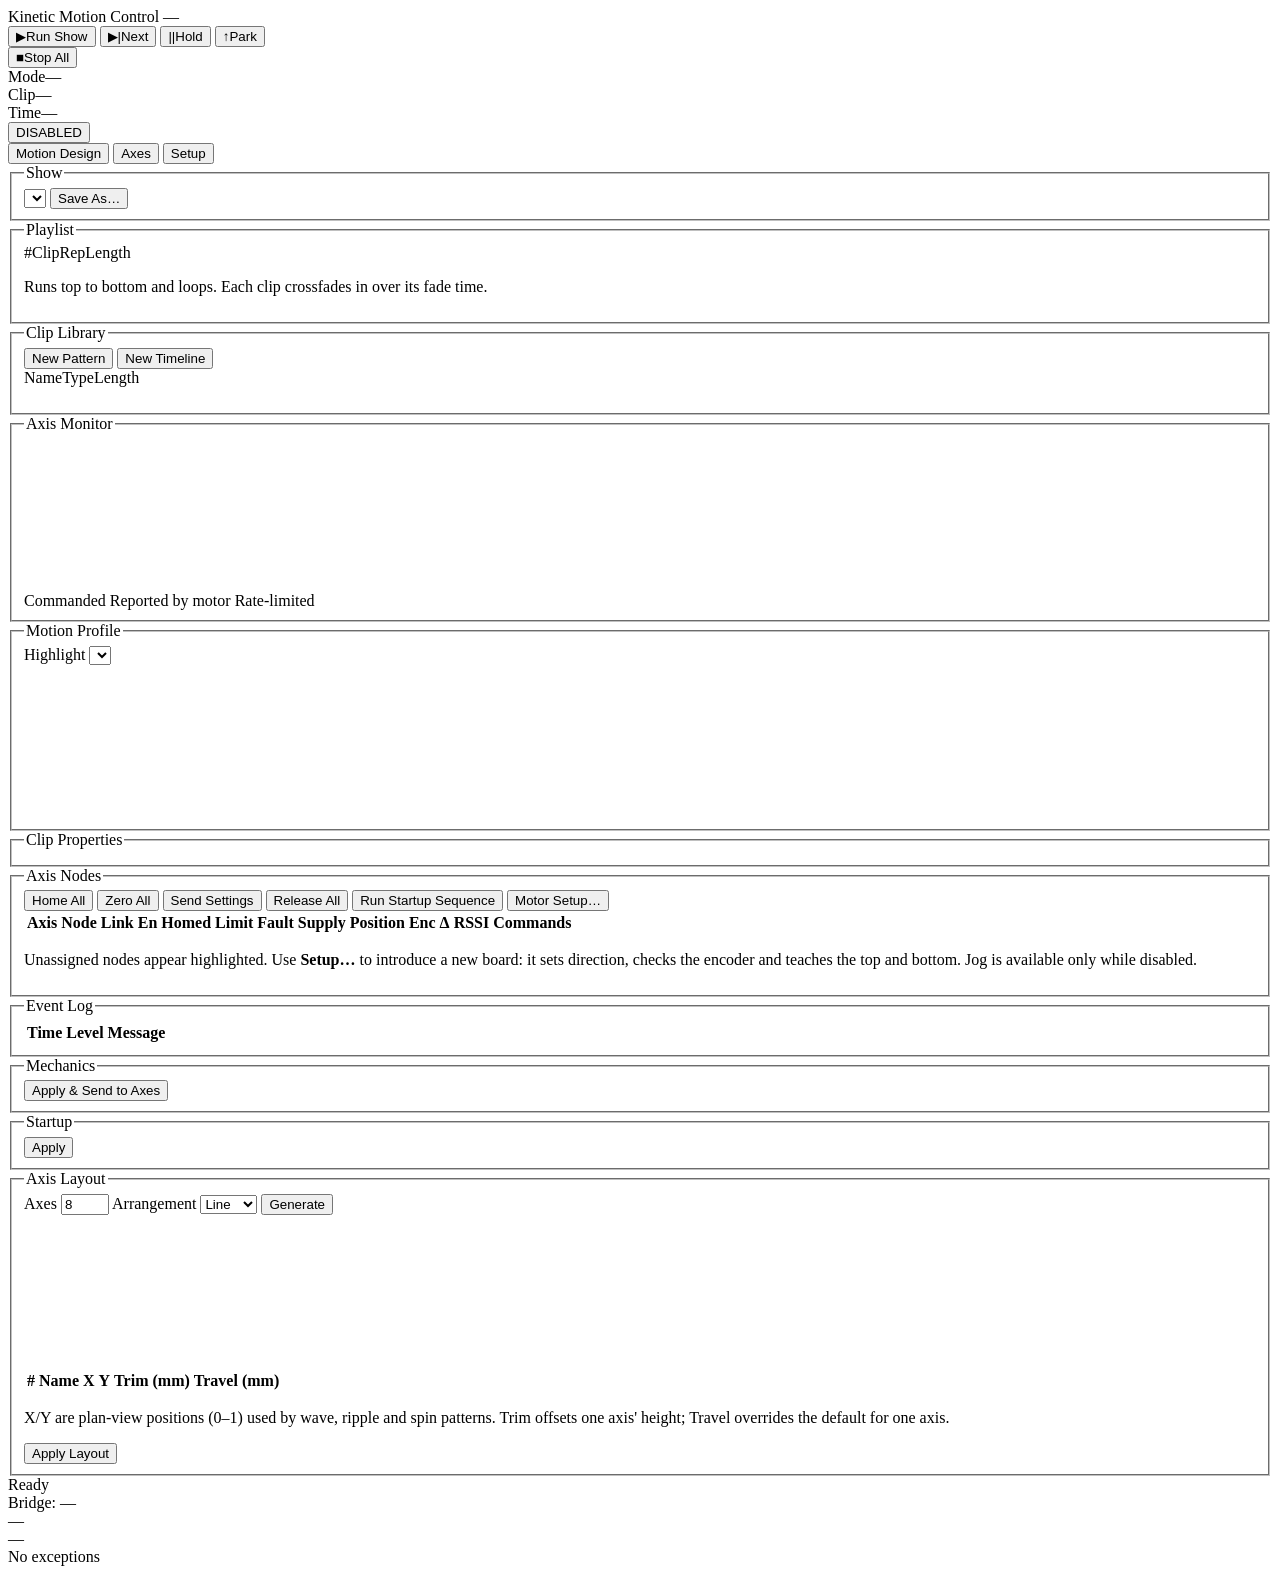
==== host/web/index.html @ 60af138a "Kinetic sculpture controller: firmware, Pi controller, editor, touch panel - PD Stepper node firmwar" ====
<!doctype html>
<html lang="en">
<head>
<meta charset="utf-8">
<meta name="viewport" content="width=device-width, initial-scale=1">
<title>Kinetic Motion Control</title>
<link rel="stylesheet" href="/static/style.css">
</head>
<body>
<div class="app">

<!-- ================= title bar ================= -->
<header class="titlebar">
  <div class="title"><span class="appmark" aria-hidden="true"></span>Kinetic Motion Control <span class="sep">—</span> <span id="showName"></span></div>
  <div class="indicators" id="indicators"></div>
</header>

<!-- ================= toolbar ================= -->
<div class="toolbar" role="toolbar" aria-label="Transport">
  <div class="tb-group">
    <button class="tbtn" id="btnPlay" title="Run the playlist from the start"><span class="gl">▶</span>Run Show</button>
    <button class="tbtn" id="btnNext" title="Skip to the next playlist entry"><span class="gl">▶|</span>Next</button>
    <button class="tbtn" id="btnHold" title="Freeze all axes at their current position"><span class="gl">||</span>Hold</button>
    <button class="tbtn" id="btnPark" title="Wind every axis up to home"><span class="gl">↑</span>Park</button>
  </div>
  <div class="tb-sep"></div>
  <div class="tb-group">
    <button class="tbtn stop" id="btnStopAll" title="Decelerate every axis to a stop and disable streaming"><span class="gl">■</span>Stop All</button>
  </div>
  <div class="tb-readouts">
    <div class="ro"><span class="ro-l">Mode</span><span class="ro-v" id="roMode">—</span></div>
    <div class="ro wide"><span class="ro-l">Clip</span><span class="ro-v" id="roClip">—</span></div>
    <div class="ro"><span class="ro-l">Time</span><span class="ro-v" id="roTime">—</span></div>
  </div>
  <button class="enable" id="btnEnable" aria-pressed="false" title="When enabled, the axes follow the show. Disabled = preview on screen only.">
    <span class="led" id="enableLed"></span><span id="enableText">DISABLED</span>
  </button>
</div>

<!-- ================= tabs ================= -->
<nav class="tabs" role="tablist">
  <button class="tab active" data-tab="design" role="tab">Motion Design</button>
  <button class="tab" data-tab="motors" role="tab">Axes</button>
  <button class="tab" data-tab="settings" role="tab">Setup</button>
</nav>

<main>
  <!-- ============ DESIGN ============ -->
  <section class="view active" id="view-design">
    <div class="col-left">
      <fieldset class="group">
        <legend>Show</legend>
        <div class="row gap">
          <select id="showSelect" class="grow" aria-label="Active show"></select>
          <button class="btn" id="btnSaveAs">Save As…</button>
        </div>
      </fieldset>
      <fieldset class="group">
        <legend>Playlist <span class="legend-note" id="playlistTotal"></span></legend>
        <div class="list-head pl-cols"><span>#</span><span>Clip</span><span>Rep</span><span>Length</span><span></span></div>
        <ol class="list" id="playlist"></ol>
        <p class="note">Runs top to bottom and loops. Each clip crossfades in over its fade time.</p>
      </fieldset>
      <fieldset class="group">
        <legend>Clip Library</legend>
        <div class="row gap mb">
          <button class="btn" id="btnAddPattern">New Pattern</button>
          <button class="btn" id="btnAddTimeline">New Timeline</button>
        </div>
        <div class="list-head cl-cols"><span>Name</span><span>Type</span><span>Length</span></div>
        <ul class="list" id="clipList"></ul>
      </fieldset>
    </div>

    <div class="col-center">
      <fieldset class="group">
        <legend>Axis Monitor</legend>
        <canvas id="stage" aria-label="Commanded and reported position of every axis"></canvas>
        <div class="key">
          <span><i class="k-cmd"></i>Commanded</span>
          <span><i class="k-act"></i>Reported by motor</span>
          <span><i class="k-lim"></i>Rate-limited</span>
        </div>
      </fieldset>
      <fieldset class="group">
        <legend id="scoreTitle">Motion Profile</legend>
        <div class="row gap scope-bar">
          <span class="note" id="scoreHint"></span>
          <label class="inline">Highlight <select id="traceSel" aria-label="Highlight one axis"></select></label>
        </div>
        <div class="alert" id="limitWarning" hidden></div>
        <canvas id="score" tabindex="0" aria-label="Motion profile of the selected clip"></canvas>
      </fieldset>
    </div>

    <div class="col-right">
      <fieldset class="group editor-group">
        <legend id="editorTitle">Clip Properties</legend>
        <div id="editor"></div>
      </fieldset>
    </div>
  </section>

  <!-- ============ AXES ============ -->
  <section class="view" id="view-motors">
    <fieldset class="group">
      <legend>Axis Nodes</legend>
      <div class="row gap wrap mb">
        <button class="btn" data-all="home">Home All</button>
        <button class="btn" data-all="set_zero" title="Use each axis' current position as home">Zero All</button>
        <button class="btn" data-all="push_config">Send Settings</button>
        <button class="btn" data-all="enable_off">Release All</button>
        <button class="btn" data-all="autostart" title="Find, configure, home, then run the show">Run Startup Sequence</button>
        <button class="btn default" data-all="setup" title="Introduce a new or replaced PD Stepper: direction, encoder, top and bottom">Motor Setup…</button>
        <button class="btn sim-only" data-all="sim_cut" hidden>Sim: Power Cut</button>
        <button class="btn sim-only" data-all="sim_cut_fail" hidden>Sim: Power Cut, Save Fails</button>
      </div>
      <div class="table-wrap">
        <table class="grid-table">
          <thead><tr>
            <th>Axis</th><th>Node</th><th class="c">Link</th><th class="c">En</th><th class="c">Homed</th><th class="c">Limit</th><th class="c">Fault</th>
            <th class="r">Supply</th><th class="r">Position</th><th class="r">Enc Δ</th><th class="r">RSSI</th><th>Commands</th>
          </tr></thead>
          <tbody id="nodeRows"></tbody>
        </table>
      </div>
      <p class="note">Unassigned nodes appear highlighted. Use <b>Setup…</b> to introduce a new board: it sets direction, checks the encoder and teaches the top and bottom. Jog is available only while disabled.</p>
    </fieldset>
    <fieldset class="group">
      <legend>Event Log</legend>
      <div class="table-wrap log-wrap">
        <table class="grid-table log"><thead><tr><th>Time</th><th>Level</th><th>Message</th></tr></thead><tbody id="events"></tbody></table>
      </div>
    </fieldset>
  </section>

  <!-- ============ SETUP ============ -->
  <section class="view" id="view-settings">
    <div class="setup-grid">
      <fieldset class="group">
        <legend>Mechanics <span class="legend-note" id="spmInfo"></span></legend>
        <div id="mechForm" class="prop-grid"></div>
        <div class="row gap end"><button class="btn default" id="btnSaveMech">Apply &amp; Send to Axes</button></div>
      </fieldset>
      <fieldset class="group">
        <legend>Startup</legend>
        <div id="startForm" class="prop-grid"></div>
        <div class="row gap end"><button class="btn default" id="btnSaveStart">Apply</button></div>
      </fieldset>
      <fieldset class="group span2">
        <legend>Axis Layout</legend>
        <div class="row gap wrap mb">
          <label class="inline">Axes <input type="number" id="presetCount" min="1" max="16" value="8" class="num-sm"></label>
          <label class="inline">Arrangement <select id="presetKind"><option value="line">Line</option><option value="grid">Grid</option><option value="circle">Circle</option></select></label>
          <button class="btn" id="btnPreset">Generate</button>
        </div>
        <div class="layout-wrap">
          <canvas id="layoutCanvas" aria-label="Top view of axis positions; drag to move"></canvas>
          <div class="table-wrap">
            <table class="grid-table layout-table">
              <thead><tr><th>#</th><th>Name</th><th>X</th><th>Y</th><th>Trim (mm)</th><th>Travel (mm)</th></tr></thead>
              <tbody id="layoutRows"></tbody>
            </table>
          </div>
        </div>
        <p class="note">X/Y are plan-view positions (0–1) used by wave, ripple and spin patterns. Trim offsets one axis' height; Travel overrides the default for one axis.</p>
        <div class="row gap end"><button class="btn default" id="btnSaveLayout">Apply Layout</button></div>
      </fieldset>
    </div>
  </section>
</main>

<!-- ================= status bar ================= -->
<footer class="statusbar">
  <div class="sb-cell" id="sbState">Ready</div>
  <div class="sb-cell" id="sbPort">Bridge: —</div>
  <div class="sb-cell" id="sbRate">—</div>
  <div class="sb-cell" id="sbTx">—</div>
  <div class="sb-cell sb-exception" id="sbException" title="Most recent warning">No exceptions</div>
</footer>
</div>

<div class="toast" id="toast" role="status" aria-live="polite"></div>
<script src="/static/app.js"></script>
</body>
</html>
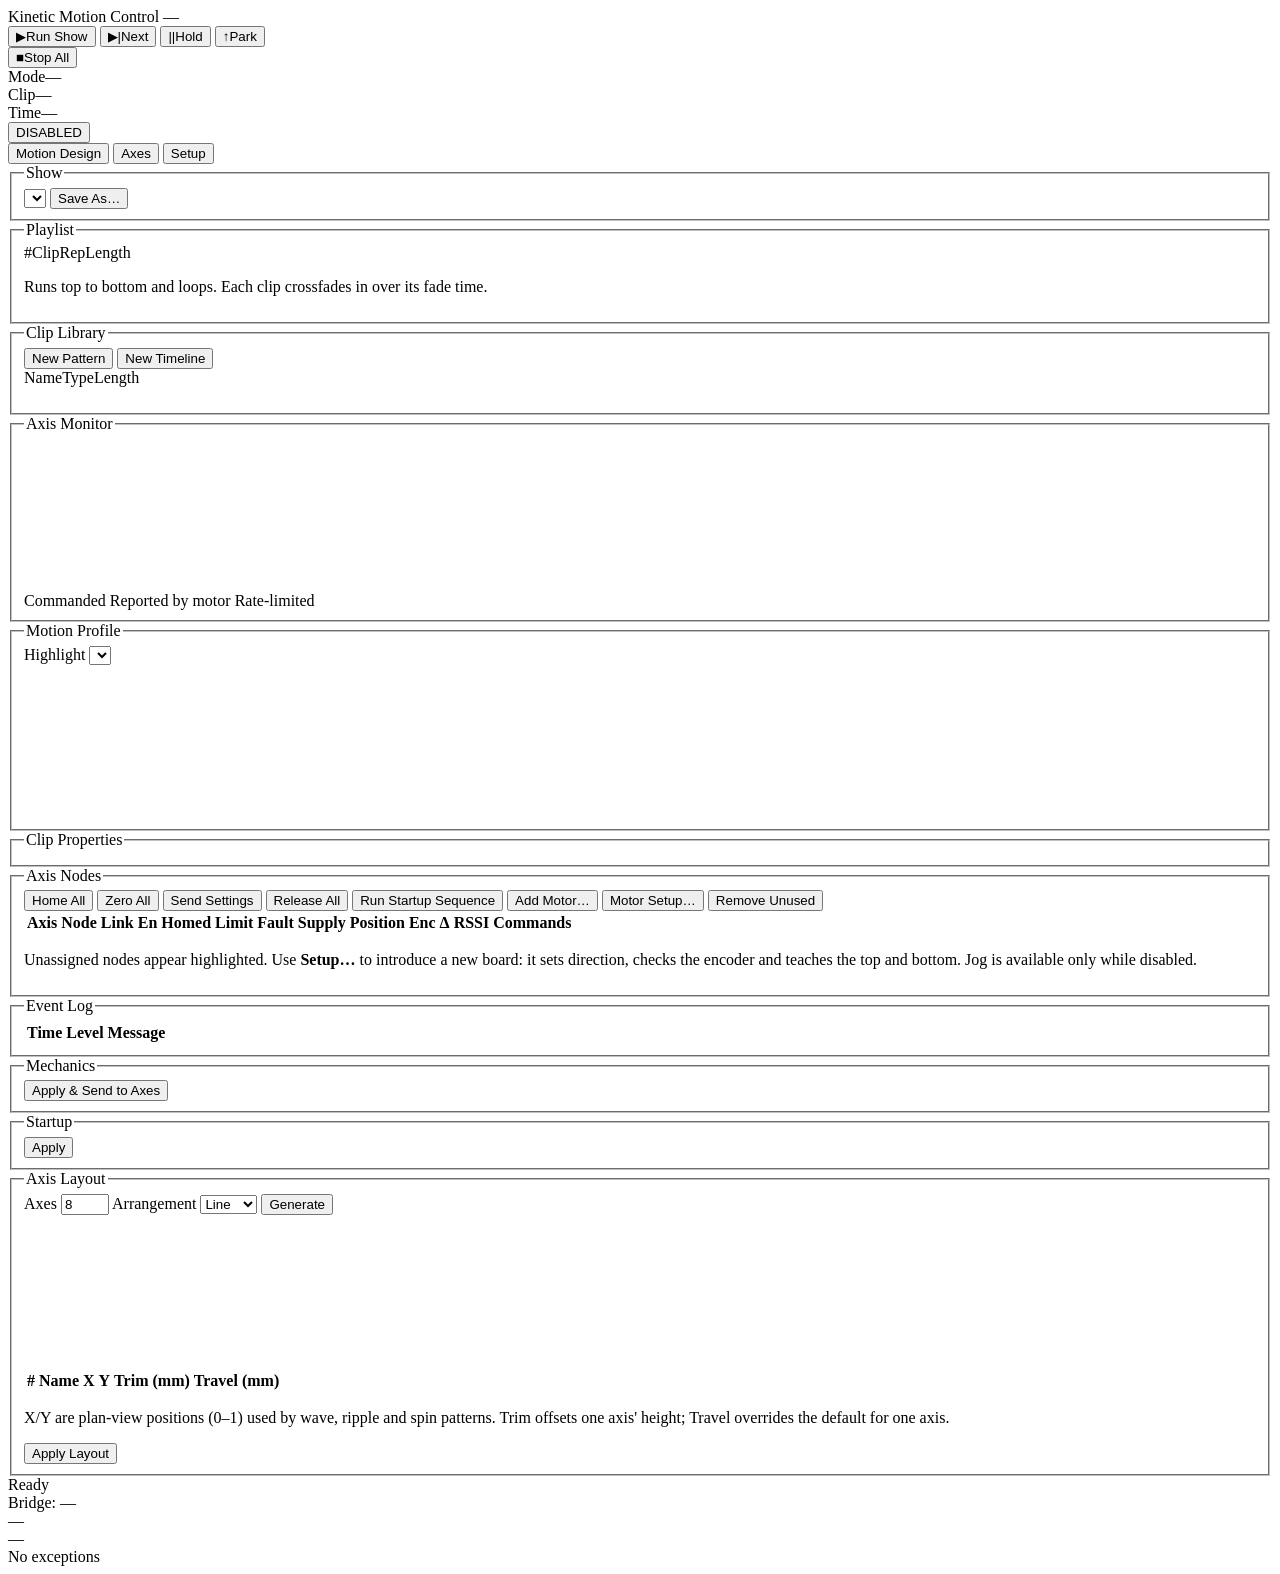
==== commit bfbfb99e: "Add and remove motors from the UI; new installs start with one motor - Add Motor button (editor, pan" ====
--- a/host/web/index.html
+++ b/host/web/index.html
@@ -111,7 +111,9 @@
         <button class="btn" data-all="push_config">Send Settings</button>
         <button class="btn" data-all="enable_off">Release All</button>
         <button class="btn" data-all="autostart" title="Find, configure, home, then run the show">Run Startup Sequence</button>
-        <button class="btn default" data-all="setup" title="Introduce a new or replaced PD Stepper: direction, encoder, top and bottom">Motor Setup…</button>
+        <button class="btn default" data-all="add_motor" title="Add a motor: pick the new board and set it up">Add Motor…</button>
+        <button class="btn" data-all="setup" title="Re-run setup for an existing motor, or re-find a lost top">Motor Setup…</button>
+        <button class="btn" data-all="remove_unused" title="Remove motors that have not been set up and have no board reporting">Remove Unused</button>
         <button class="btn sim-only" data-all="sim_cut" hidden>Sim: Power Cut</button>
         <button class="btn sim-only" data-all="sim_cut_fail" hidden>Sim: Power Cut, Save Fails</button>
       </div>
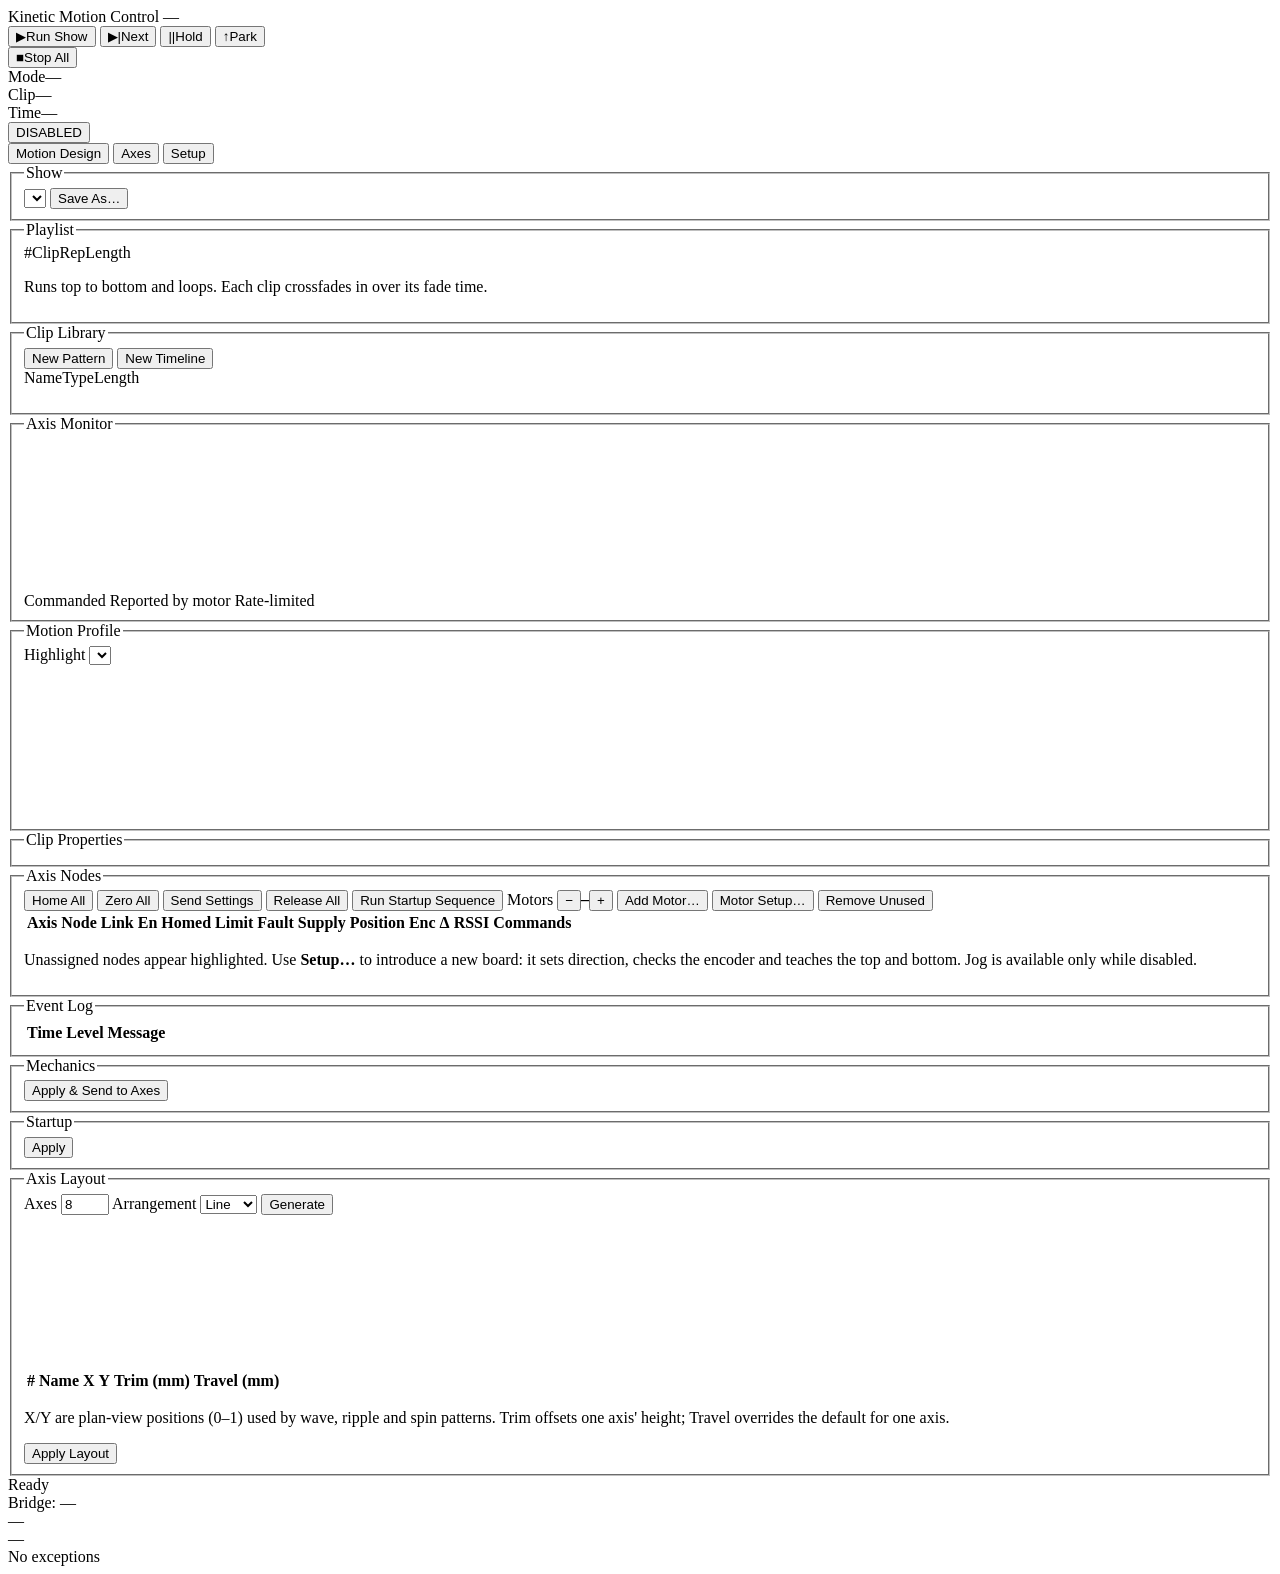
==== commit fce4fd0e: "Motor count control; Run Show offers to enable disabled motors - Motors − N + stepper (editor Axes t" ====
--- a/host/web/index.html
+++ b/host/web/index.html
@@ -111,6 +111,8 @@
         <button class="btn" data-all="push_config">Send Settings</button>
         <button class="btn" data-all="enable_off">Release All</button>
         <button class="btn" data-all="autostart" title="Find, configure, home, then run the show">Run Startup Sequence</button>
+        <span class="count-ctl" title="How many motor positions the sculpture has. Add empty positions now, set each up when its board is installed.">
+          Motors <button class="btn small" data-all="count_dec" aria-label="One fewer motor">−</button><b id="motorCount">–</b><button class="btn small" data-all="count_inc" aria-label="One more motor">+</button></span>
         <button class="btn default" data-all="add_motor" title="Add a motor: pick the new board and set it up">Add Motor…</button>
         <button class="btn" data-all="setup" title="Re-run setup for an existing motor, or re-find a lost top">Motor Setup…</button>
         <button class="btn" data-all="remove_unused" title="Remove motors that have not been set up and have no board reporting">Remove Unused</button>
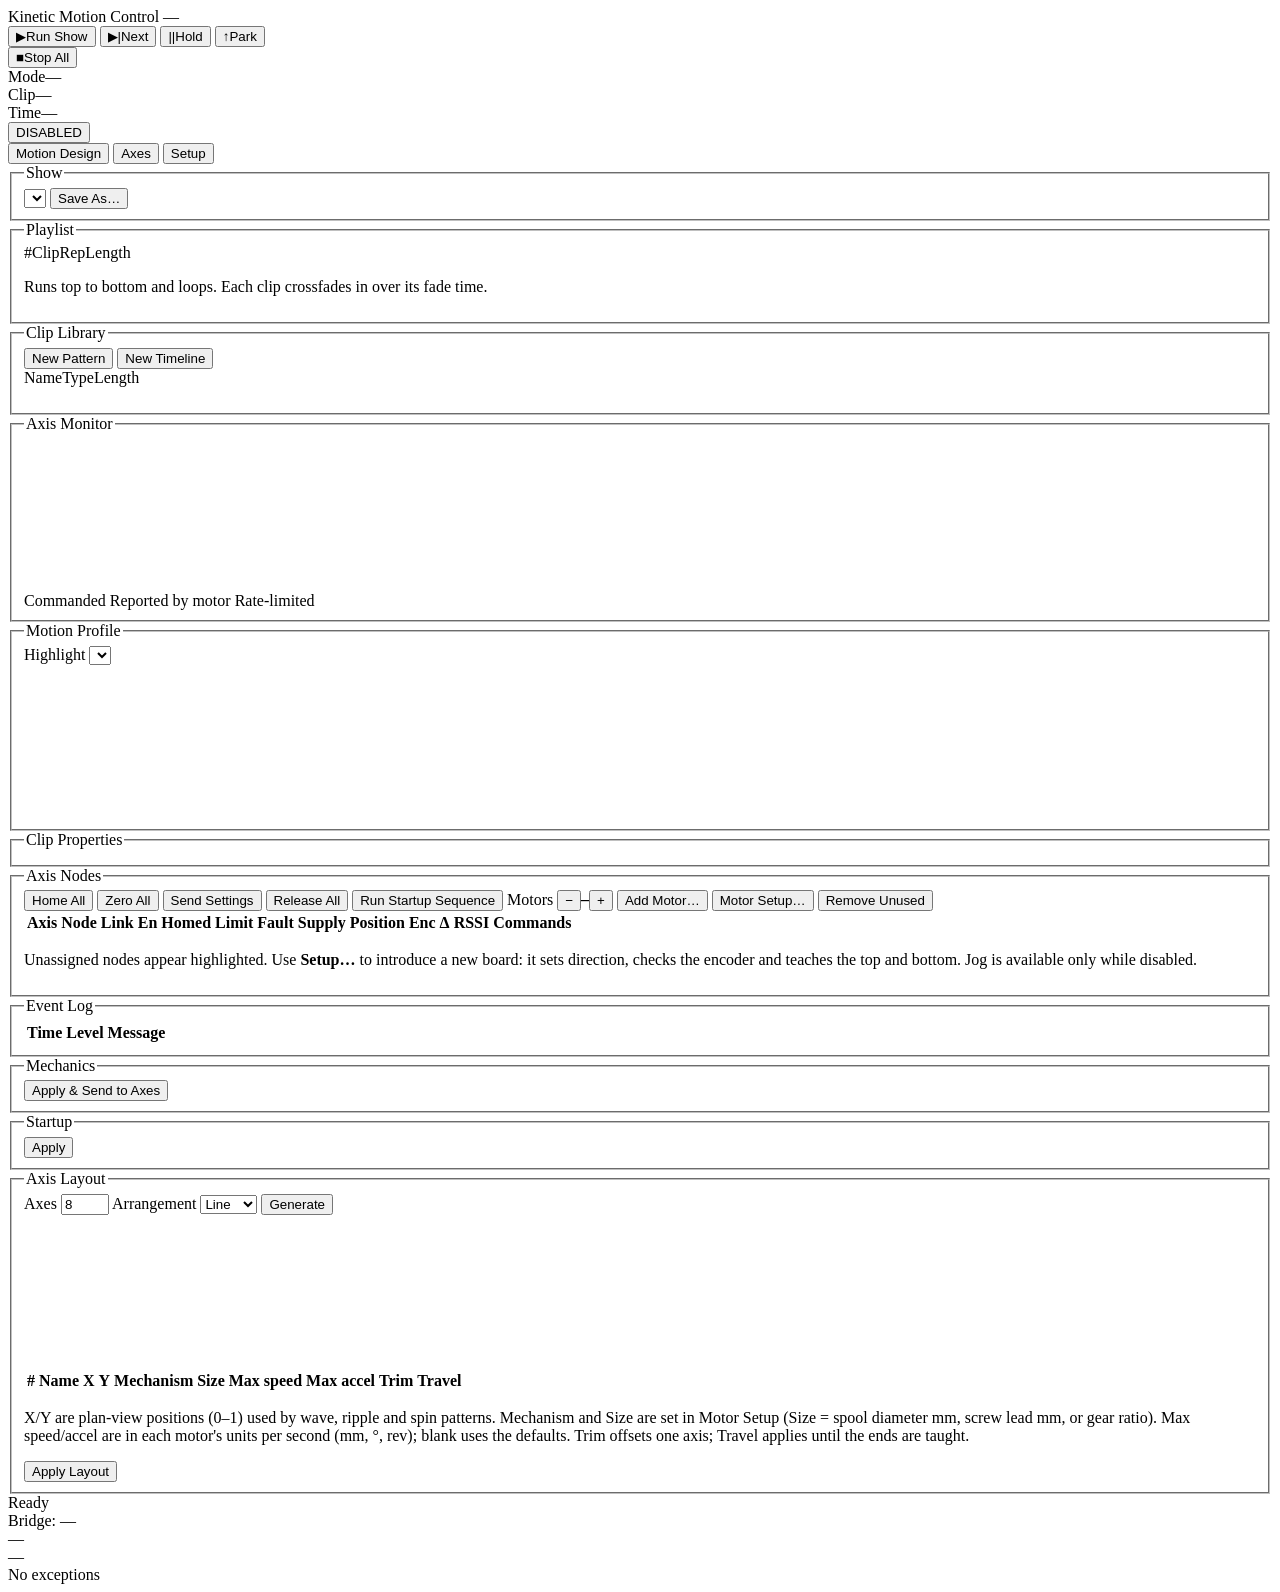
==== commit 2306e05f: "Per-motor mechanisms: cable spool, linear, rotary angle, continuous rotation - Each motor has a mech" ====
--- a/host/web/index.html
+++ b/host/web/index.html
@@ -162,12 +162,12 @@
           <canvas id="layoutCanvas" aria-label="Top view of axis positions; drag to move"></canvas>
           <div class="table-wrap">
             <table class="grid-table layout-table">
-              <thead><tr><th>#</th><th>Name</th><th>X</th><th>Y</th><th>Trim (mm)</th><th>Travel (mm)</th></tr></thead>
+              <thead><tr><th>#</th><th>Name</th><th>X</th><th>Y</th><th>Mechanism</th><th>Size</th><th>Max speed</th><th>Max accel</th><th>Trim</th><th>Travel</th></tr></thead>
               <tbody id="layoutRows"></tbody>
             </table>
           </div>
         </div>
-        <p class="note">X/Y are plan-view positions (0–1) used by wave, ripple and spin patterns. Trim offsets one axis' height; Travel overrides the default for one axis.</p>
+        <p class="note">X/Y are plan-view positions (0–1) used by wave, ripple and spin patterns. Mechanism and Size are set in Motor Setup (Size = spool diameter mm, screw lead mm, or gear ratio). Max speed/accel are in each motor's units per second (mm, °, rev); blank uses the defaults. Trim offsets one axis; Travel applies until the ends are taught.</p>
         <div class="row gap end"><button class="btn default" id="btnSaveLayout">Apply Layout</button></div>
       </fieldset>
     </div>
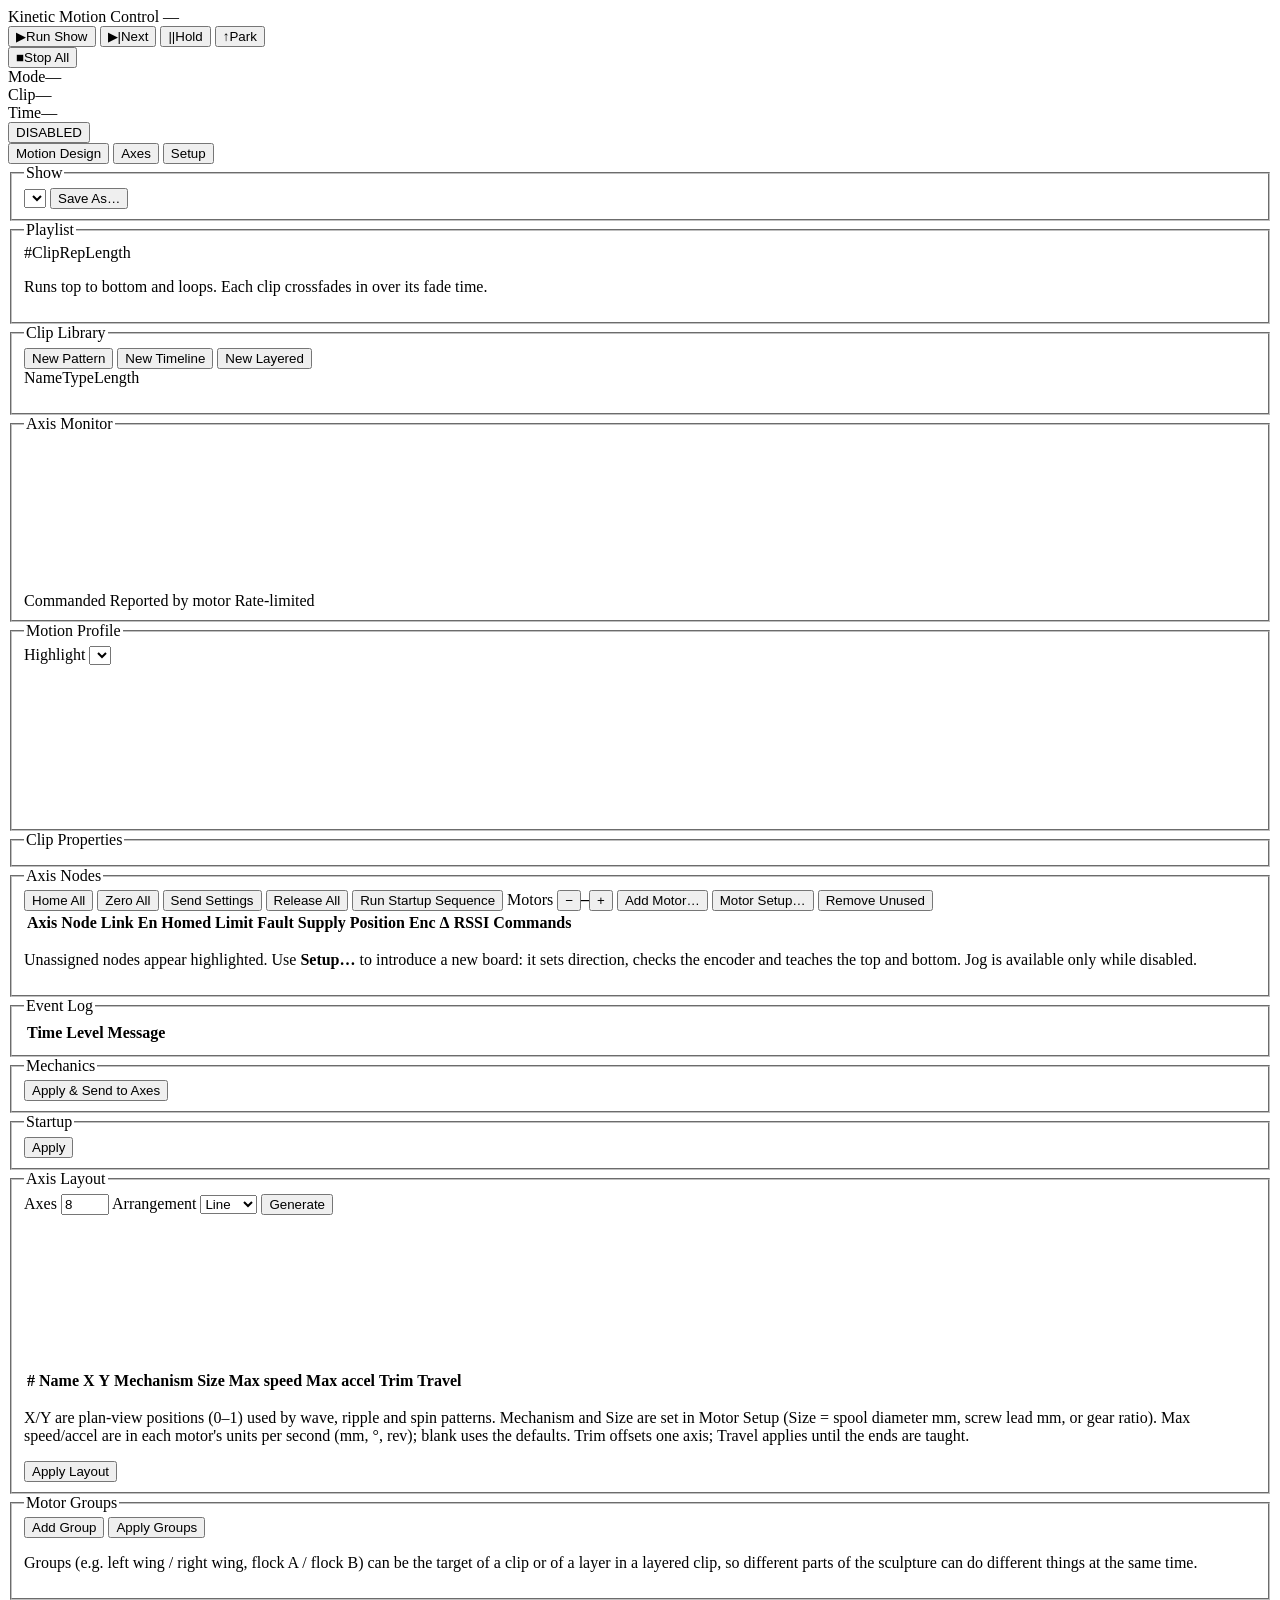
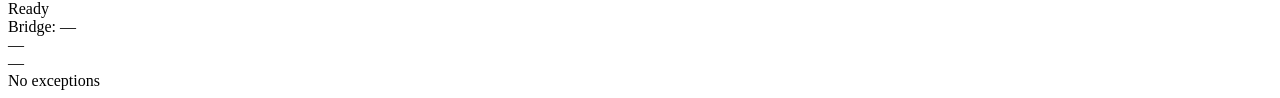
==== commit 280cc837: "Motion design: new shapes, shaping modifiers, layered clips, motor groups - Patterns: flap/stroke, p" ====
--- a/host/web/index.html
+++ b/host/web/index.html
@@ -66,6 +66,7 @@
         <div class="row gap mb">
           <button class="btn" id="btnAddPattern">New Pattern</button>
           <button class="btn" id="btnAddTimeline">New Timeline</button>
+          <button class="btn" id="btnAddLayers" title="Mix other clips: each layer drives a motor group with a blend mode">New Layered</button>
         </div>
         <div class="list-head cl-cols"><span>Name</span><span>Type</span><span>Length</span></div>
         <ul class="list" id="clipList"></ul>
@@ -170,6 +171,14 @@
         <p class="note">X/Y are plan-view positions (0–1) used by wave, ripple and spin patterns. Mechanism and Size are set in Motor Setup (Size = spool diameter mm, screw lead mm, or gear ratio). Max speed/accel are in each motor's units per second (mm, °, rev); blank uses the defaults. Trim offsets one axis; Travel applies until the ends are taught.</p>
         <div class="row gap end"><button class="btn default" id="btnSaveLayout">Apply Layout</button></div>
       </fieldset>
+      <fieldset class="group span2">
+        <legend>Motor Groups</legend>
+        <div id="groupsBox"></div>
+        <div class="row gap mb"><button class="btn" id="btnAddGroup">Add Group</button>
+          <span class="spacer"></span><button class="btn default" id="btnSaveGroups">Apply Groups</button></div>
+        <p class="note">Groups (e.g. left wing / right wing, flock A / flock B) can be the target of a clip or of a layer
+          in a layered clip, so different parts of the sculpture can do different things at the same time.</p>
+      </fieldset>
     </div>
   </section>
 </main>
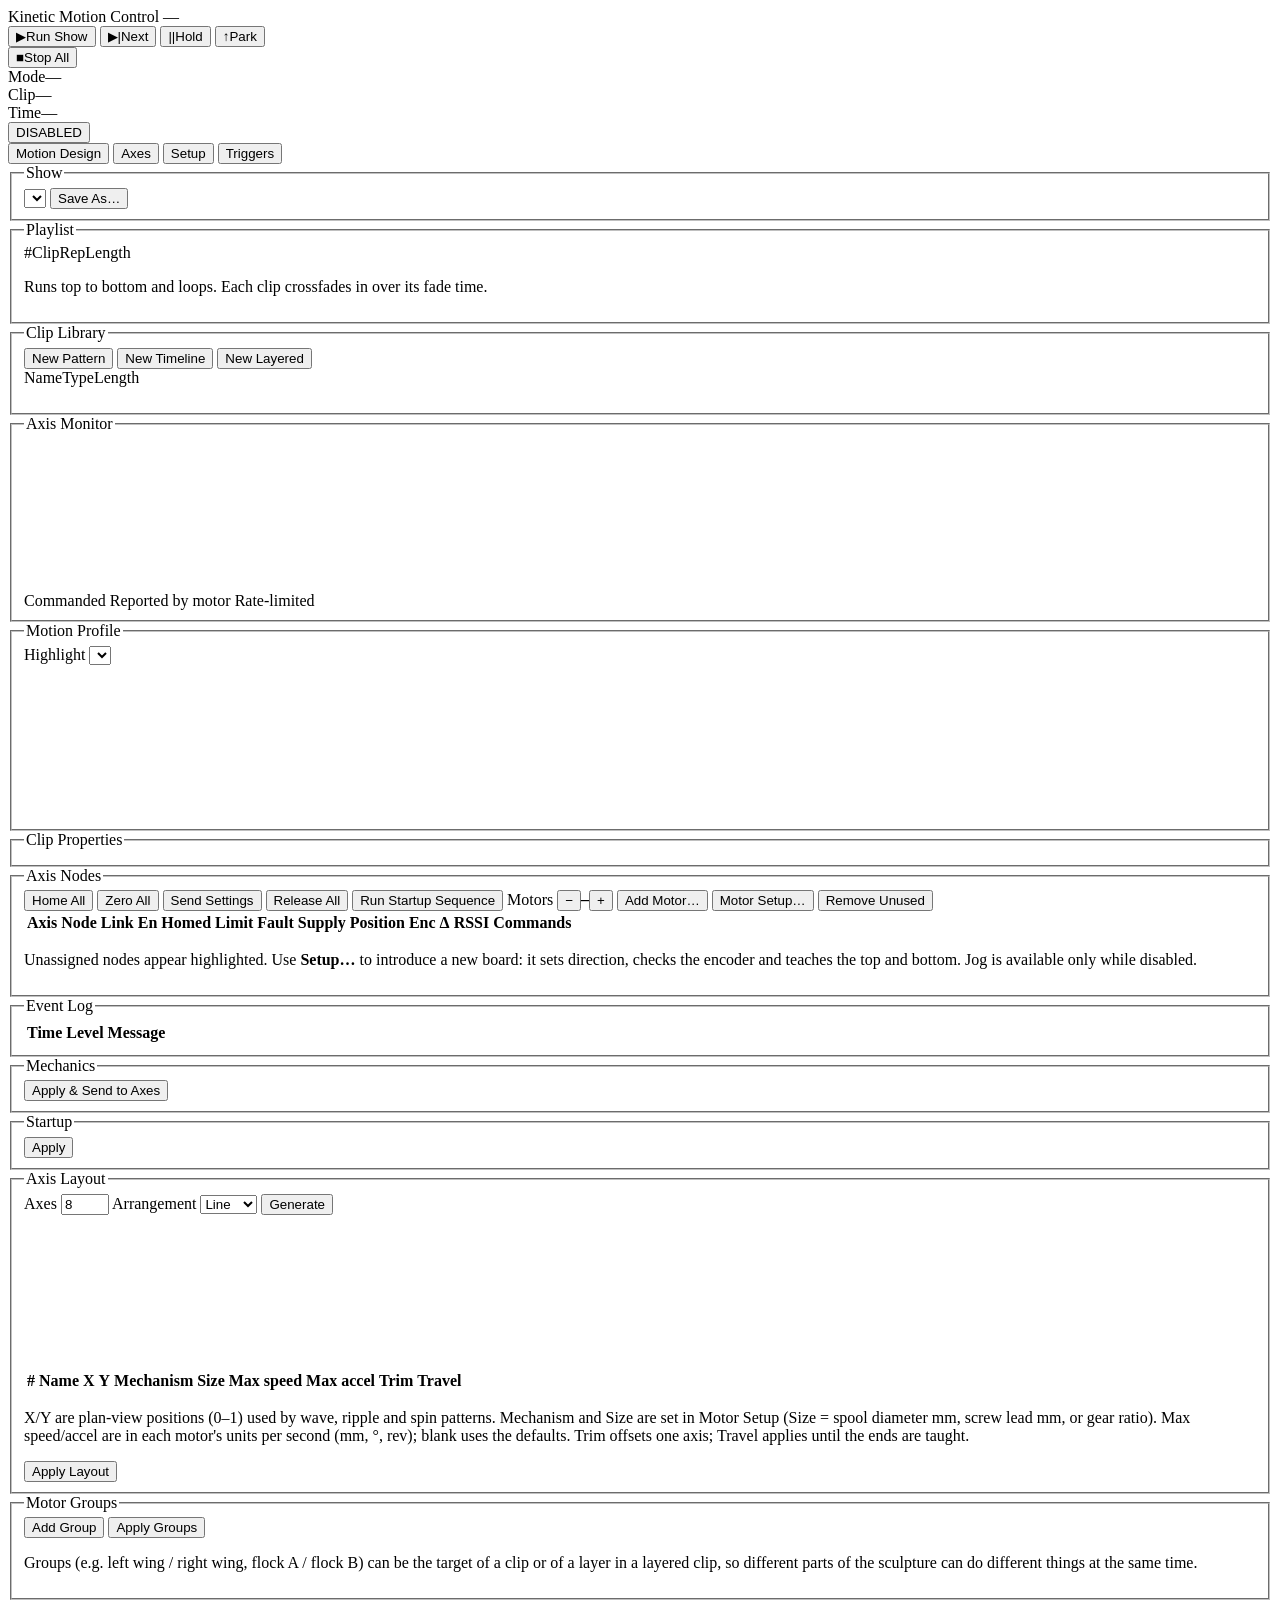
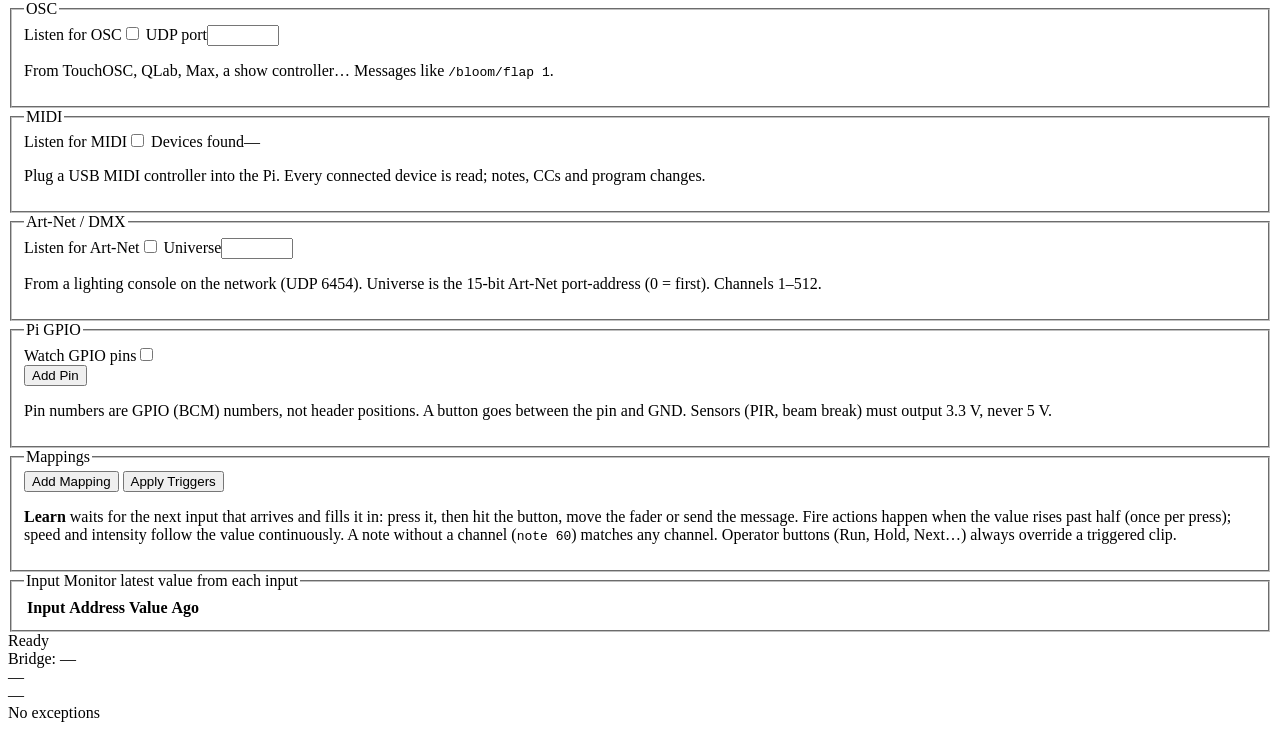
==== commit 390aea58: "Motion design phase 4: external triggers - New Triggers tab: OSC (UDP), USB MIDI (ALSA raw MIDI), Ar" ====
--- a/host/web/index.html
+++ b/host/web/index.html
@@ -42,6 +42,7 @@
   <button class="tab active" data-tab="design" role="tab">Motion Design</button>
   <button class="tab" data-tab="motors" role="tab">Axes</button>
   <button class="tab" data-tab="settings" role="tab">Setup</button>
+  <button class="tab" data-tab="triggers" role="tab">Triggers</button>
 </nav>
 
 <main>
@@ -181,6 +182,61 @@
       </fieldset>
     </div>
   </section>
+
+  <!-- ================= external triggers ================= -->
+  <section class="view" id="view-triggers">
+    <div class="trig-grid">
+      <fieldset class="group">
+        <legend>OSC <span class="legend-note trig-status" data-st="osc"></span></legend>
+        <div class="prop-grid trig-in">
+          <label class="p-lab" for="t_osc_on">Listen for OSC</label><span class="p-val"><input type="checkbox" id="t_osc_on" data-tin="osc.enabled"></span>
+          <label class="p-lab" for="t_osc_port">UDP port</label><span class="p-val"><input type="number" class="num" id="t_osc_port" data-tin="osc.port" min="1024" max="65535"></span>
+        </div>
+        <p class="note" id="oscHelp">From TouchOSC, QLab, Max, a show controller… Messages like <code>/bloom/flap 1</code>.</p>
+      </fieldset>
+      <fieldset class="group">
+        <legend>MIDI <span class="legend-note trig-status" data-st="midi"></span></legend>
+        <div class="prop-grid trig-in">
+          <label class="p-lab" for="t_midi_on">Listen for MIDI</label><span class="p-val"><input type="checkbox" id="t_midi_on" data-tin="midi.enabled"></span>
+          <label class="p-lab">Devices found</label><span id="midiDevs" class="p-val sub">—</span>
+        </div>
+        <p class="note">Plug a USB MIDI controller into the Pi. Every connected device is read; notes, CCs and program changes.</p>
+      </fieldset>
+      <fieldset class="group">
+        <legend>Art-Net / DMX <span class="legend-note trig-status" data-st="artnet"></span></legend>
+        <div class="prop-grid trig-in">
+          <label class="p-lab" for="t_an_on">Listen for Art-Net</label><span class="p-val"><input type="checkbox" id="t_an_on" data-tin="artnet.enabled"></span>
+          <label class="p-lab" for="t_an_uni">Universe</label><span class="p-val"><input type="number" class="num" id="t_an_uni" data-tin="artnet.universe" min="0" max="32767"></span>
+        </div>
+        <p class="note">From a lighting console on the network (UDP 6454). Universe is the 15-bit Art-Net port-address (0 = first). Channels 1–512.</p>
+      </fieldset>
+      <fieldset class="group">
+        <legend>Pi GPIO <span class="legend-note trig-status" data-st="gpio"></span></legend>
+        <div class="prop-grid trig-in">
+          <label class="p-lab" for="t_gp_on">Watch GPIO pins</label><span class="p-val"><input type="checkbox" id="t_gp_on" data-tin="gpio.enabled"></span>
+        </div>
+        <div id="gpioPins"></div>
+        <div class="row gap mb"><button class="btn small" id="btnAddPin">Add Pin</button></div>
+        <p class="note">Pin numbers are GPIO (BCM) numbers, not header positions. A button goes between the pin and GND.
+          Sensors (PIR, beam break) must output 3.3 V, never 5 V.</p>
+      </fieldset>
+      <fieldset class="group span2">
+        <legend>Mappings</legend>
+        <div class="table-wrap"><div id="trigMaps"></div></div>
+        <div class="row gap mb"><button class="btn" id="btnAddMap">Add Mapping</button><span class="spacer"></span>
+          <button class="btn default" id="btnSaveTrig">Apply Triggers</button></div>
+        <p class="note"><b>Learn</b> waits for the next input that arrives and fills it in: press it, then hit the button, move
+          the fader or send the message. Fire actions happen when the value rises past half (once per press);
+          speed and intensity follow the value continuously. A note without a channel (<code>note 60</code>) matches any channel.
+          Operator buttons (Run, Hold, Next…) always override a triggered clip.</p>
+      </fieldset>
+      <fieldset class="group span2">
+        <legend>Input Monitor <span class="legend-note">latest value from each input</span></legend>
+        <div class="table-wrap"><table class="grid-table"><thead><tr><th>Input</th><th>Address</th><th class="r">Value</th><th class="r">Ago</th></tr></thead>
+          <tbody id="trigRecent"></tbody></table></div>
+      </fieldset>
+    </div>
+  </section>
 </main>
 
 <!-- ================= status bar ================= -->
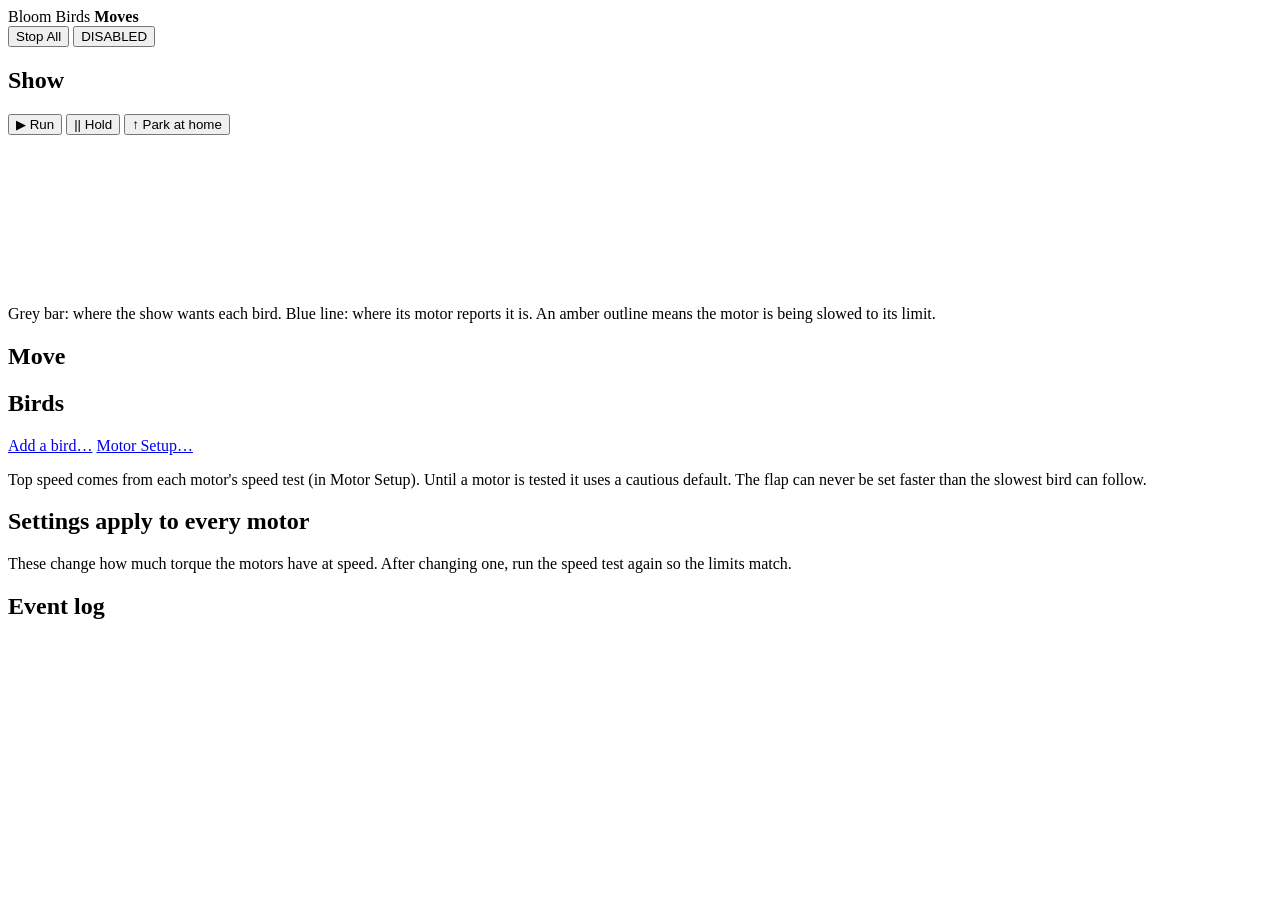
==== commit bb81ab6d: "Simplify shows to one sine flap move; speed set by motor limits Replace the clip, layer, timeline, p" ====
--- a/host/web/index.html
+++ b/host/web/index.html
@@ -3,252 +3,61 @@
 <head>
 <meta charset="utf-8">
 <meta name="viewport" content="width=device-width, initial-scale=1">
-<title>Kinetic Motion Control</title>
+<title>Bloom Birds</title>
 <link rel="stylesheet" href="/static/style.css">
 </head>
 <body>
-<div class="app">
-
-<!-- ================= title bar ================= -->
-<header class="titlebar">
-  <div class="title"><span class="appmark" aria-hidden="true"></span>Kinetic Motion Control <span class="sep">—</span> <span id="showName"></span></div>
-  <div class="indicators" id="indicators"></div>
+<header class="top">
+  <div class="brand"><span class="appmark" aria-hidden="true"></span><span>Bloom Birds <b>Moves</b></span></div>
+  <div class="lights" id="lights"></div>
+  <button class="btn stop" id="btnStop"><span class="sq"></span>Stop All</button>
+  <button class="btn enable" id="btnEnable" aria-pressed="false"><span class="led" id="enLed"></span><span id="enText">DISABLED</span></button>
 </header>
 
-<!-- ================= toolbar ================= -->
-<div class="toolbar" role="toolbar" aria-label="Transport">
-  <div class="tb-group">
-    <button class="tbtn" id="btnPlay" title="Run the playlist from the start"><span class="gl">▶</span>Run Show</button>
-    <button class="tbtn" id="btnNext" title="Skip to the next playlist entry"><span class="gl">▶|</span>Next</button>
-    <button class="tbtn" id="btnHold" title="Freeze all axes at their current position"><span class="gl">||</span>Hold</button>
-    <button class="tbtn" id="btnPark" title="Wind every axis up to home"><span class="gl">↑</span>Park</button>
-  </div>
-  <div class="tb-sep"></div>
-  <div class="tb-group">
-    <button class="tbtn stop" id="btnStopAll" title="Decelerate every axis to a stop and disable streaming"><span class="gl">■</span>Stop All</button>
-  </div>
-  <div class="tb-readouts">
-    <div class="ro"><span class="ro-l">Mode</span><span class="ro-v" id="roMode">—</span></div>
-    <div class="ro wide"><span class="ro-l">Clip</span><span class="ro-v" id="roClip">—</span></div>
-    <div class="ro"><span class="ro-l">Time</span><span class="ro-v" id="roTime">—</span></div>
-  </div>
-  <button class="enable" id="btnEnable" aria-pressed="false" title="When enabled, the axes follow the show. Disabled = preview on screen only.">
-    <span class="led" id="enableLed"></span><span id="enableText">DISABLED</span>
-  </button>
-</div>
-
-<!-- ================= tabs ================= -->
-<nav class="tabs" role="tablist">
-  <button class="tab active" data-tab="design" role="tab">Motion Design</button>
-  <button class="tab" data-tab="motors" role="tab">Axes</button>
-  <button class="tab" data-tab="settings" role="tab">Setup</button>
-  <button class="tab" data-tab="triggers" role="tab">Triggers</button>
-</nav>
-
 <main>
-  <!-- ============ DESIGN ============ -->
-  <section class="view active" id="view-design">
-    <div class="col-left">
-      <fieldset class="group">
-        <legend>Show</legend>
-        <div class="row gap">
-          <select id="showSelect" class="grow" aria-label="Active show"></select>
-          <button class="btn" id="btnSaveAs">Save As…</button>
-        </div>
-      </fieldset>
-      <fieldset class="group">
-        <legend>Playlist <span class="legend-note" id="playlistTotal"></span></legend>
-        <div class="list-head pl-cols"><span>#</span><span>Clip</span><span>Rep</span><span>Length</span><span></span></div>
-        <ol class="list" id="playlist"></ol>
-        <p class="note">Runs top to bottom and loops. Each clip crossfades in over its fade time.</p>
-      </fieldset>
-      <fieldset class="group">
-        <legend>Clip Library</legend>
-        <div class="row gap mb">
-          <button class="btn" id="btnAddPattern">New Pattern</button>
-          <button class="btn" id="btnAddTimeline">New Timeline</button>
-          <button class="btn" id="btnAddLayers" title="Mix other clips: each layer drives a motor group with a blend mode">New Layered</button>
-        </div>
-        <div class="list-head cl-cols"><span>Name</span><span>Type</span><span>Length</span></div>
-        <ul class="list" id="clipList"></ul>
-      </fieldset>
+  <section class="box" id="showBox">
+    <h2>Show <span class="note" id="modeText"></span></h2>
+    <div class="row">
+      <button class="btn primary" data-cmd="play">▶ Run</button>
+      <button class="btn" data-cmd="hold">|| Hold</button>
+      <button class="btn" data-cmd="park">↑ Park at home</button>
+      <span class="note" id="armNote"></span>
     </div>
-
-    <div class="col-center">
-      <fieldset class="group">
-        <legend>Axis Monitor</legend>
-        <canvas id="stage" aria-label="Commanded and reported position of every axis"></canvas>
-        <div class="key">
-          <span><i class="k-cmd"></i>Commanded</span>
-          <span><i class="k-act"></i>Reported by motor</span>
-          <span><i class="k-lim"></i>Rate-limited</span>
-        </div>
-      </fieldset>
-      <fieldset class="group">
-        <legend id="scoreTitle">Motion Profile</legend>
-        <div class="row gap scope-bar">
-          <span class="note" id="scoreHint"></span>
-          <label class="inline">Highlight <select id="traceSel" aria-label="Highlight one axis"></select></label>
-        </div>
-        <div class="alert" id="limitWarning" hidden></div>
-        <canvas id="score" tabindex="0" aria-label="Motion profile of the selected clip"></canvas>
-      </fieldset>
-    </div>
-
-    <div class="col-right">
-      <fieldset class="group editor-group">
-        <legend id="editorTitle">Clip Properties</legend>
-        <div id="editor"></div>
-      </fieldset>
-    </div>
+    <canvas id="birds" aria-label="Height of every bird"></canvas>
+    <p class="note">Grey bar: where the show wants each bird. Blue line: where its motor reports it is.
+      An amber outline means the motor is being slowed to its limit.</p>
   </section>
 
-  <!-- ============ AXES ============ -->
-  <section class="view" id="view-motors">
-    <fieldset class="group">
-      <legend>Axis Nodes</legend>
-      <div class="row gap wrap mb">
-        <button class="btn" data-all="home">Home All</button>
-        <button class="btn" data-all="set_zero" title="Use each axis' current position as home">Zero All</button>
-        <button class="btn" data-all="push_config">Send Settings</button>
-        <button class="btn" data-all="enable_off">Release All</button>
-        <button class="btn" data-all="autostart" title="Find, configure, home, then run the show">Run Startup Sequence</button>
-        <span class="count-ctl" title="How many motor positions the sculpture has. Add empty positions now, set each up when its board is installed.">
-          Motors <button class="btn small" data-all="count_dec" aria-label="One fewer motor">−</button><b id="motorCount">–</b><button class="btn small" data-all="count_inc" aria-label="One more motor">+</button></span>
-        <button class="btn default" data-all="add_motor" title="Add a motor: pick the new board and set it up">Add Motor…</button>
-        <button class="btn" data-all="setup" title="Re-run setup for an existing motor, or re-find a lost top">Motor Setup…</button>
-        <button class="btn" data-all="remove_unused" title="Remove motors that have not been set up and have no board reporting">Remove Unused</button>
-        <button class="btn sim-only" data-all="sim_cut" hidden>Sim: Power Cut</button>
-        <button class="btn sim-only" data-all="sim_cut_fail" hidden>Sim: Power Cut, Save Fails</button>
-      </div>
-      <div class="table-wrap">
-        <table class="grid-table">
-          <thead><tr>
-            <th>Axis</th><th>Node</th><th class="c">Link</th><th class="c">En</th><th class="c">Homed</th><th class="c">Limit</th><th class="c">Fault</th>
-            <th class="r">Supply</th><th class="r">Position</th><th class="r">Enc Δ</th><th class="r">RSSI</th><th>Commands</th>
-          </tr></thead>
-          <tbody id="nodeRows"></tbody>
-        </table>
-      </div>
-      <p class="note">Unassigned nodes appear highlighted. Use <b>Setup…</b> to introduce a new board: it sets direction, checks the encoder and teaches the top and bottom. Jog is available only while disabled.</p>
-    </fieldset>
-    <fieldset class="group">
-      <legend>Event Log</legend>
-      <div class="table-wrap log-wrap">
-        <table class="grid-table log"><thead><tr><th>Time</th><th>Level</th><th>Message</th></tr></thead><tbody id="events"></tbody></table>
-      </div>
-    </fieldset>
+  <section class="box" id="moveBox">
+    <h2 id="moveTitle">Move</h2>
+    <p class="note" id="moveHelp"></p>
+    <div id="knobs"></div>
+    <div class="fit" id="fit"></div>
   </section>
 
-  <!-- ============ SETUP ============ -->
-  <section class="view" id="view-settings">
-    <div class="setup-grid">
-      <fieldset class="group">
-        <legend>Mechanics <span class="legend-note" id="spmInfo"></span></legend>
-        <div id="mechForm" class="prop-grid"></div>
-        <div class="row gap end"><button class="btn default" id="btnSaveMech">Apply &amp; Send to Axes</button></div>
-      </fieldset>
-      <fieldset class="group">
-        <legend>Startup</legend>
-        <div id="startForm" class="prop-grid"></div>
-        <div class="row gap end"><button class="btn default" id="btnSaveStart">Apply</button></div>
-      </fieldset>
-      <fieldset class="group span2">
-        <legend>Axis Layout</legend>
-        <div class="row gap wrap mb">
-          <label class="inline">Axes <input type="number" id="presetCount" min="1" max="16" value="8" class="num-sm"></label>
-          <label class="inline">Arrangement <select id="presetKind"><option value="line">Line</option><option value="grid">Grid</option><option value="circle">Circle</option></select></label>
-          <button class="btn" id="btnPreset">Generate</button>
-        </div>
-        <div class="layout-wrap">
-          <canvas id="layoutCanvas" aria-label="Top view of axis positions; drag to move"></canvas>
-          <div class="table-wrap">
-            <table class="grid-table layout-table">
-              <thead><tr><th>#</th><th>Name</th><th>X</th><th>Y</th><th>Mechanism</th><th>Size</th><th>Max speed</th><th>Max accel</th><th>Trim</th><th>Travel</th></tr></thead>
-              <tbody id="layoutRows"></tbody>
-            </table>
-          </div>
-        </div>
-        <p class="note">X/Y are plan-view positions (0–1) used by wave, ripple and spin patterns. Mechanism and Size are set in Motor Setup (Size = spool diameter mm, screw lead mm, or gear ratio). Max speed/accel are in each motor's units per second (mm, °, rev); blank uses the defaults. Trim offsets one axis; Travel applies until the ends are taught.</p>
-        <div class="row gap end"><button class="btn default" id="btnSaveLayout">Apply Layout</button></div>
-      </fieldset>
-      <fieldset class="group span2">
-        <legend>Motor Groups</legend>
-        <div id="groupsBox"></div>
-        <div class="row gap mb"><button class="btn" id="btnAddGroup">Add Group</button>
-          <span class="spacer"></span><button class="btn default" id="btnSaveGroups">Apply Groups</button></div>
-        <p class="note">Groups (e.g. left wing / right wing, flock A / flock B) can be the target of a clip or of a layer
-          in a layered clip, so different parts of the sculpture can do different things at the same time.</p>
-      </fieldset>
+  <section class="box" id="birdBox">
+    <h2>Birds</h2>
+    <table id="birdTable"></table>
+    <div class="row">
+      <a class="btn" href="/setup?from=editor&new=1">Add a bird…</a>
+      <a class="btn" href="/setup?from=editor">Motor Setup…</a>
     </div>
+    <p class="note">Top speed comes from each motor's speed test (in Motor Setup). Until a motor is tested it uses a
+      cautious default. The flap can never be set faster than the slowest bird can follow.</p>
   </section>
 
-  <!-- ================= external triggers ================= -->
-  <section class="view" id="view-triggers">
-    <div class="trig-grid">
-      <fieldset class="group">
-        <legend>OSC <span class="legend-note trig-status" data-st="osc"></span></legend>
-        <div class="prop-grid trig-in">
-          <label class="p-lab" for="t_osc_on">Listen for OSC</label><span class="p-val"><input type="checkbox" id="t_osc_on" data-tin="osc.enabled"></span>
-          <label class="p-lab" for="t_osc_port">UDP port</label><span class="p-val"><input type="number" class="num" id="t_osc_port" data-tin="osc.port" min="1024" max="65535"></span>
-        </div>
-        <p class="note" id="oscHelp">From TouchOSC, QLab, Max, a show controller… Messages like <code>/bloom/flap 1</code>.</p>
-      </fieldset>
-      <fieldset class="group">
-        <legend>MIDI <span class="legend-note trig-status" data-st="midi"></span></legend>
-        <div class="prop-grid trig-in">
-          <label class="p-lab" for="t_midi_on">Listen for MIDI</label><span class="p-val"><input type="checkbox" id="t_midi_on" data-tin="midi.enabled"></span>
-          <label class="p-lab">Devices found</label><span id="midiDevs" class="p-val sub">—</span>
-        </div>
-        <p class="note">Plug a USB MIDI controller into the Pi. Every connected device is read; notes, CCs and program changes.</p>
-      </fieldset>
-      <fieldset class="group">
-        <legend>Art-Net / DMX <span class="legend-note trig-status" data-st="artnet"></span></legend>
-        <div class="prop-grid trig-in">
-          <label class="p-lab" for="t_an_on">Listen for Art-Net</label><span class="p-val"><input type="checkbox" id="t_an_on" data-tin="artnet.enabled"></span>
-          <label class="p-lab" for="t_an_uni">Universe</label><span class="p-val"><input type="number" class="num" id="t_an_uni" data-tin="artnet.universe" min="0" max="32767"></span>
-        </div>
-        <p class="note">From a lighting console on the network (UDP 6454). Universe is the 15-bit Art-Net port-address (0 = first). Channels 1–512.</p>
-      </fieldset>
-      <fieldset class="group">
-        <legend>Pi GPIO <span class="legend-note trig-status" data-st="gpio"></span></legend>
-        <div class="prop-grid trig-in">
-          <label class="p-lab" for="t_gp_on">Watch GPIO pins</label><span class="p-val"><input type="checkbox" id="t_gp_on" data-tin="gpio.enabled"></span>
-        </div>
-        <div id="gpioPins"></div>
-        <div class="row gap mb"><button class="btn small" id="btnAddPin">Add Pin</button></div>
-        <p class="note">Pin numbers are GPIO (BCM) numbers, not header positions. A button goes between the pin and GND.
-          Sensors (PIR, beam break) must output 3.3 V, never 5 V.</p>
-      </fieldset>
-      <fieldset class="group span2">
-        <legend>Mappings</legend>
-        <div class="table-wrap"><div id="trigMaps"></div></div>
-        <div class="row gap mb"><button class="btn" id="btnAddMap">Add Mapping</button><span class="spacer"></span>
-          <button class="btn default" id="btnSaveTrig">Apply Triggers</button></div>
-        <p class="note"><b>Learn</b> waits for the next input that arrives and fills it in: press it, then hit the button, move
-          the fader or send the message. Fire actions happen when the value rises past half (once per press);
-          speed and intensity follow the value continuously. A note without a channel (<code>note 60</code>) matches any channel.
-          Operator buttons (Run, Hold, Next…) always override a triggered clip.</p>
-      </fieldset>
-      <fieldset class="group span2">
-        <legend>Input Monitor <span class="legend-note">latest value from each input</span></legend>
-        <div class="table-wrap"><table class="grid-table"><thead><tr><th>Input</th><th>Address</th><th class="r">Value</th><th class="r">Ago</th></tr></thead>
-          <tbody id="trigRecent"></tbody></table></div>
-      </fieldset>
-    </div>
+  <section class="box" id="settingsBox">
+    <h2>Settings <span class="note">apply to every motor</span></h2>
+    <div id="settings"></div>
+    <p class="note">These change how much torque the motors have at speed. After changing one, run the speed
+      test again so the limits match.</p>
+  </section>
+
+  <section class="box" id="logBox">
+    <h2>Event log</h2>
+    <div class="log" id="log"></div>
   </section>
 </main>
-
-<!-- ================= status bar ================= -->
-<footer class="statusbar">
-  <div class="sb-cell" id="sbState">Ready</div>
-  <div class="sb-cell" id="sbPort">Bridge: —</div>
-  <div class="sb-cell" id="sbRate">—</div>
-  <div class="sb-cell" id="sbTx">—</div>
-  <div class="sb-cell sb-exception" id="sbException" title="Most recent warning">No exceptions</div>
-</footer>
-</div>
-
 <div class="toast" id="toast" role="status" aria-live="polite"></div>
 <script src="/static/app.js"></script>
 </body>
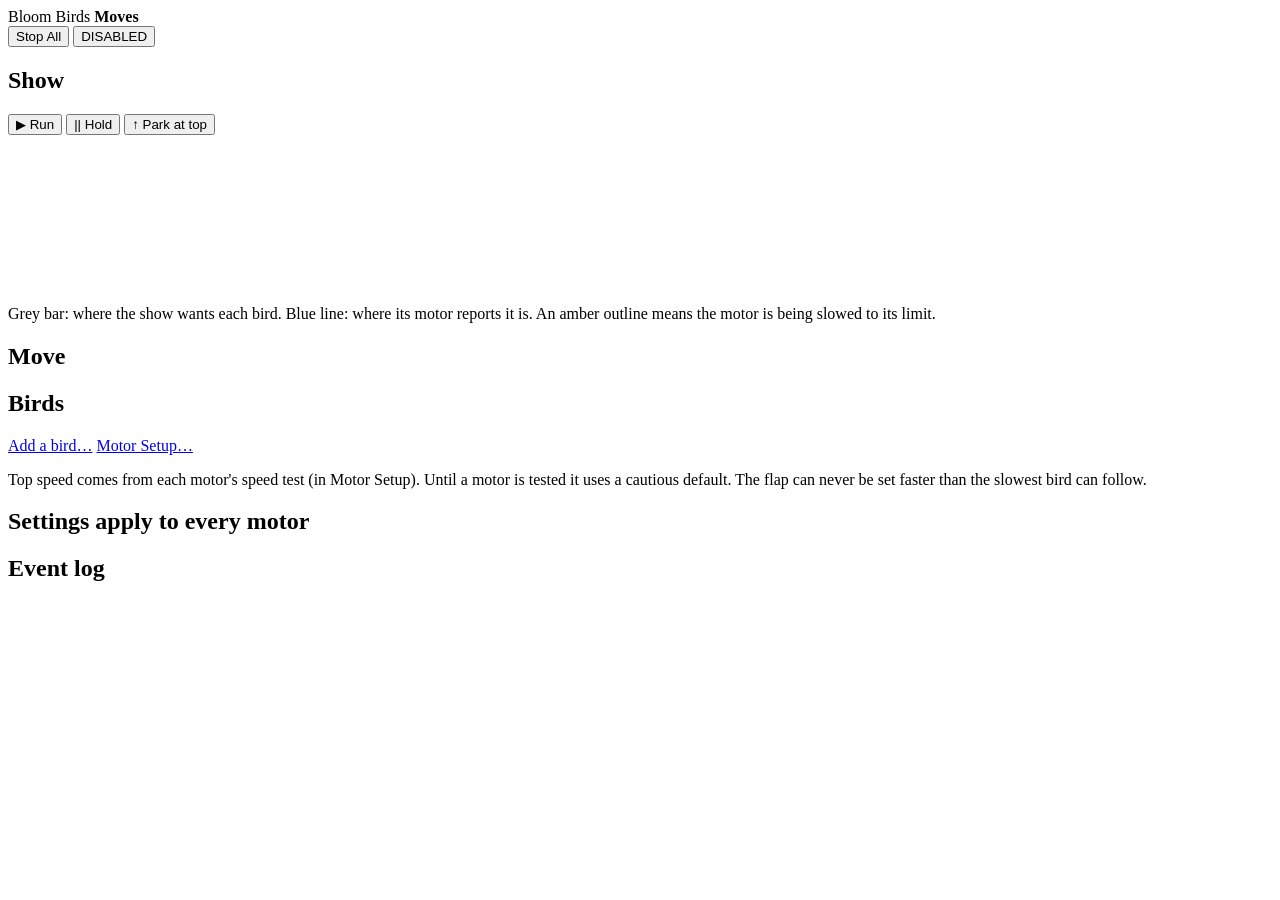
==== commit 2ccb6158: "Landscape single-screen panel, spools only, fewer settings - Touch panel rewritten as one Run screen" ====
--- a/host/web/index.html
+++ b/host/web/index.html
@@ -20,7 +20,7 @@
     <div class="row">
       <button class="btn primary" data-cmd="play">▶ Run</button>
       <button class="btn" data-cmd="hold">|| Hold</button>
-      <button class="btn" data-cmd="park">↑ Park at home</button>
+      <button class="btn" data-cmd="park">↑ Park at top</button>
       <span class="note" id="armNote"></span>
     </div>
     <canvas id="birds" aria-label="Height of every bird"></canvas>
@@ -49,8 +49,6 @@
   <section class="box" id="settingsBox">
     <h2>Settings <span class="note">apply to every motor</span></h2>
     <div id="settings"></div>
-    <p class="note">These change how much torque the motors have at speed. After changing one, run the speed
-      test again so the limits match.</p>
   </section>
 
   <section class="box" id="logBox">
